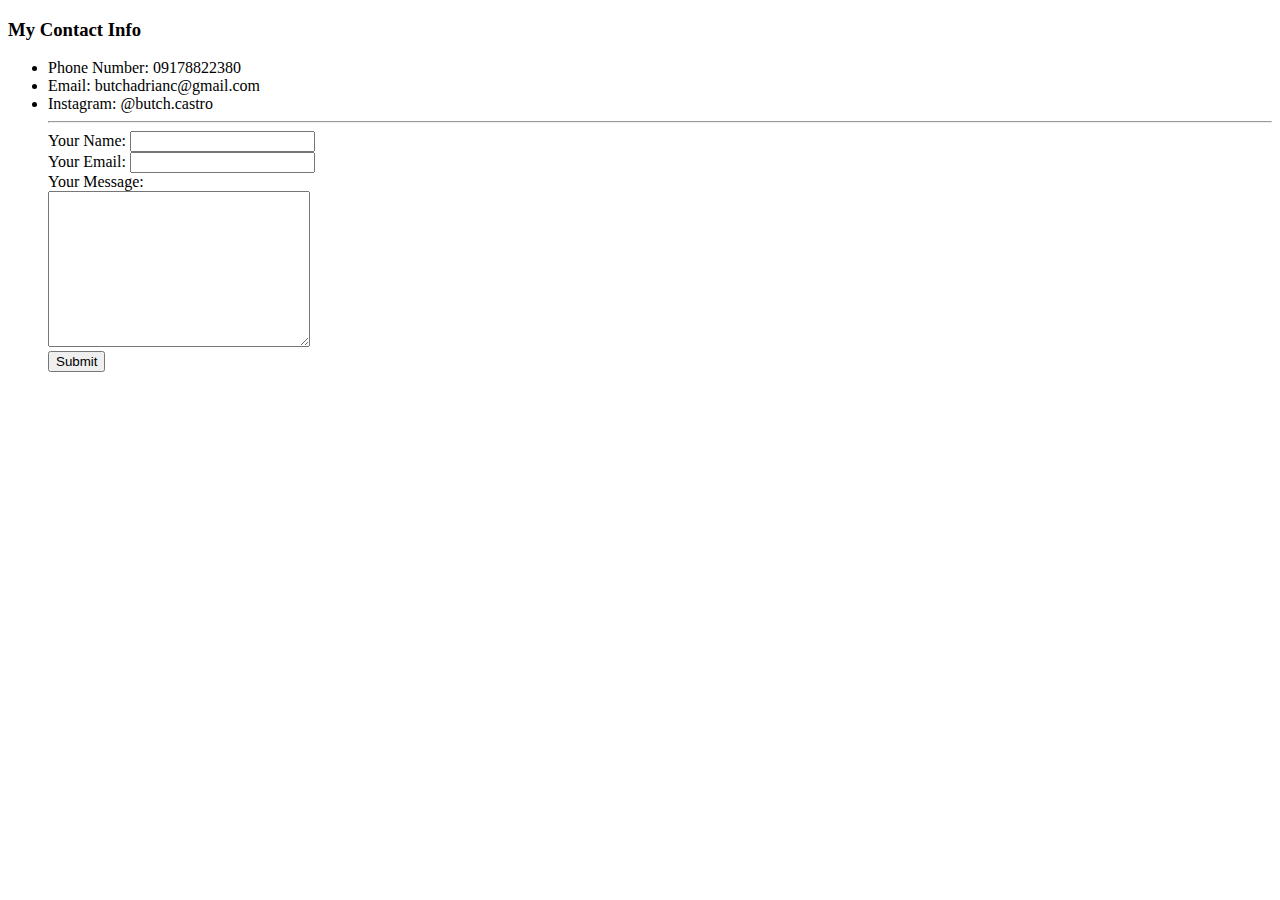
==== contact.html @ da4c0904 "Added files for site" ====
<!DOCTYPE html>
<html lang="en">
<head>
    <meta charset="UTF-8">
    <meta name="viewport" content="width=device-width, initial-scale=1.0">
    <title>My Contact Info</title>
</head>
<body>
    <h3>My Contact Info</h3>
    <ul>
        <li>Phone Number: 09178822380</li>
        <li>Email: butchadrianc@gmail.com</li>
        <li>Instagram: @butch.castro</li>
    <hr>
    <form class="" action="mailto:butchadrianc@gmail.com" method="post" enctype="text/plain">
        <label>Your Name:</label>
        <input type="text" name="yourName" value="">
        <br>
        <label>Your Email:</label>
        <input type="email" name="yourEmail" value="">
        <br>
        <label>Your Message:</label>
        <br>
        <textarea name="yourMessage" cols="30" rows="10"></textarea><br>
        <input type="submit" name="">
    </form>
</body>
</html>
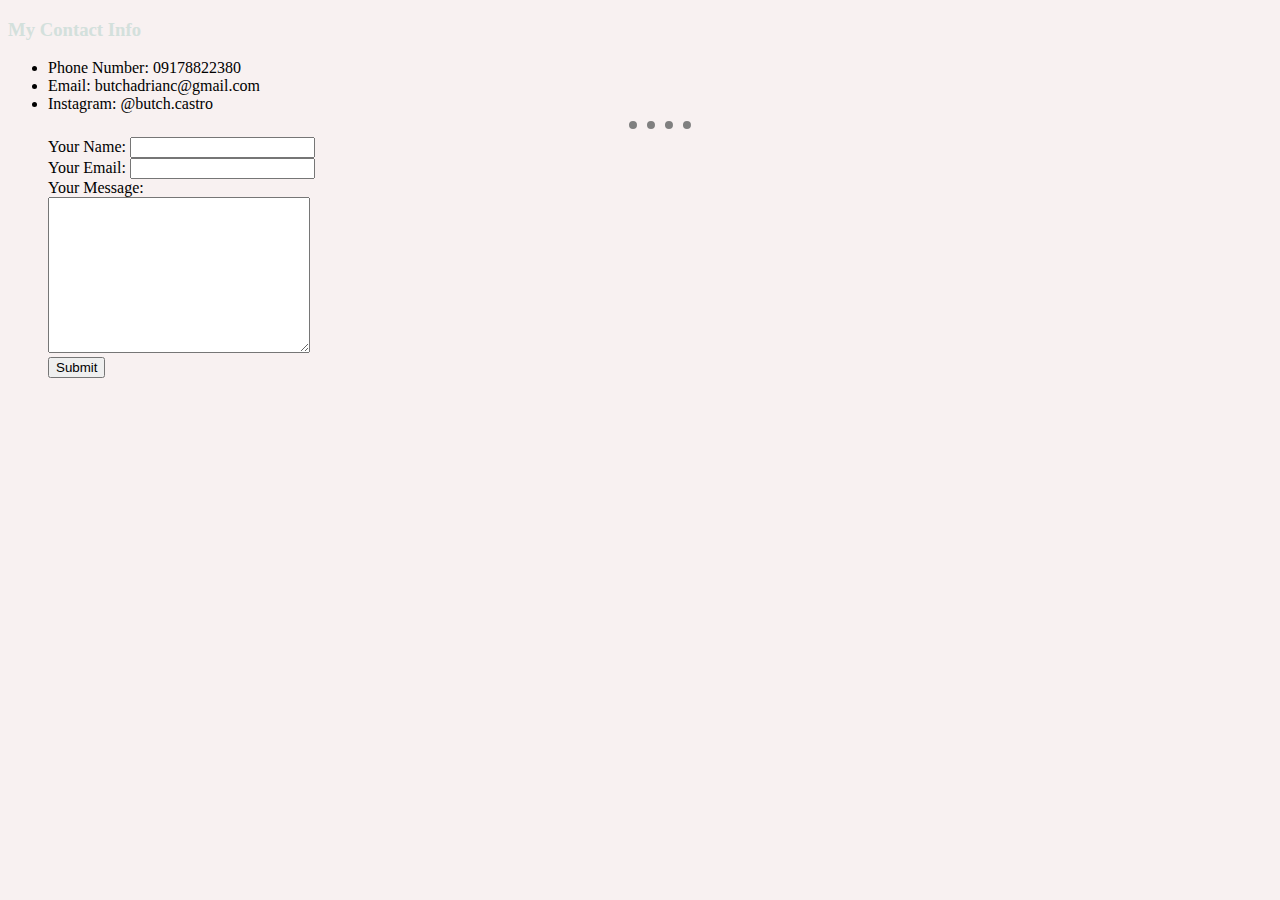
==== commit a8f6b40f: "Added CSS" ====
--- a/contact.html
+++ b/contact.html
@@ -4,6 +4,7 @@
     <meta charset="UTF-8">
     <meta name="viewport" content="width=device-width, initial-scale=1.0">
     <title>My Contact Info</title>
+    <link rel="stylesheet" href="css/styles.css">
 </head>
 <body>
     <h3>My Contact Info</h3>
--- a/css/styles.css
+++ b/css/styles.css
@@ -0,0 +1,20 @@
+body {
+    background-color: #f8f1f1;
+}
+
+hr {
+    border-style: none;
+    border-top-style: dotted;
+    border-color: grey;
+    border-width: 8px;
+    width: 5%;
+
+}
+
+h1 {
+    color: #aee1e1;
+}
+
+h3 {
+    color: #d3e0dc;
+}